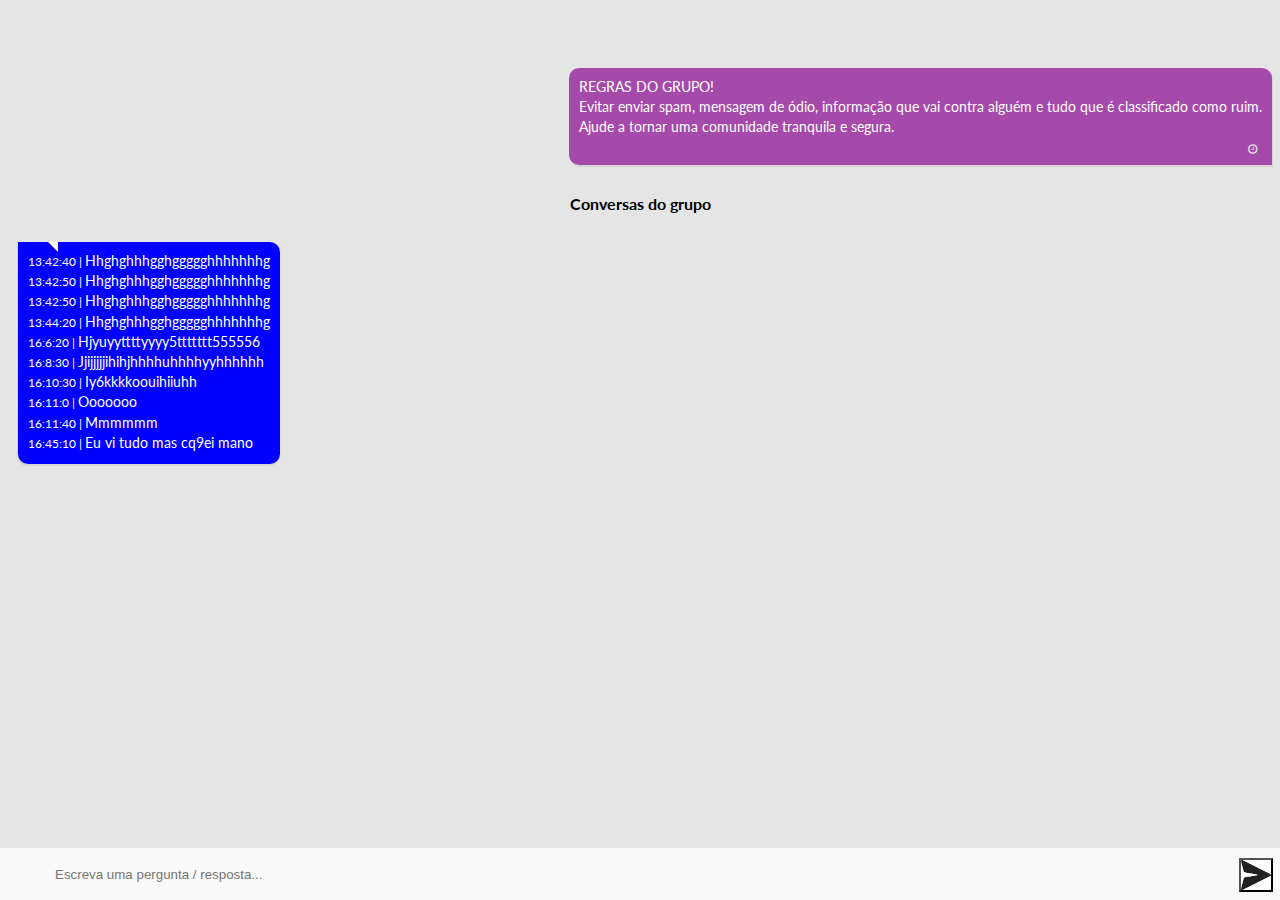
==== index.html @ 37d9c825 "Add files via upload" ====
<!DOCTYPE html>
<html lang="en" >
<head>
    <meta name="viewport" content="width=device-width, initial-scale=1.0">
  <meta charset="UTF-8">
  <title>BATE-PAPO</title>
  <link rel="stylesheet" href="./style.css">



	<script type="text/javascript" src="jquery-1.4.2.min.js"></script>
	<script type="text/javascript">
		// <![CDATA[
		$(document).ready(function(){
			// Remove the "loading…" list entry
			$('ul#messages > p').remove();
			
			$('form').submit(function(){
				var form = $(this);
				var name =  form.find("input[name='name']").val();
				var content =  form.find("input[name='content']").val();
				
				// Only send a new message if it's not empty (also it's ok for the server we don't need to send senseless messages)
				if (name == '' || content == '')
					return false;
				
				// Append a "pending" message (not yet confirmed from the server) as soon as the POST request is finished. The
				// text() method automatically escapes HTML so no one can harm the client.
				$.post(form.attr('action'), {'name': name, 'content': content}, function(data, status){
					$('<p class="pending" />').text(content).prepend($('<small />').text(name)).appendTo('ul#messages');
					$('ul#messages').scrollTop( $('ul#messages').get(0).scrollHeight );
					form.find("input[name='content']").val('').focus();
				});
				return false;
			});
			
			// Poll-function that looks for new messages
			var poll_for_new_messages = function(){
				$.ajax({url: 'messages.json', dataType: 'json', ifModified: true, timeout: 2000, success: function(messages, status){
					// Skip all responses with unmodified data
					if (!messages)
						return;
					
					// Remove the pending messages from the list (they are replaced by the ones from the server later)
					$('ul#messages > li.pending').remove();
					
					// Get the ID of the last inserted message or start with -1 (so the first message from the server with 0 will
					// automatically be shown).
					var last_message_id = $('ul#messages').data('last_message_id');
					if (last_message_id == null)
						last_message_id = -1;
					
					// Add a list entry for every incomming message, but only if we not already inserted it (hence the check for
					// the newer ID than the last inserted message).
					for(var i = 0; i < messages.length; i++)
					{
						var msg = messages[i];
						if (msg.id > last_message_id)
						{
							var date = new Date(msg.time * 10000);
							$('<p/>').text(msg.content).
								prepend( $('<small />').text(date.getHours() + ':' + date.getMinutes() + ':' + date.getSeconds() + ' ' + msg.name) ).
								appendTo('ul#messages');
							$('ul#messages').data('last_message_id', msg.id);
						}
					}
					
					// Remove all but the last 50 messages in the list to prevent browser slowdown with extremely large lists
					// and finally scroll down to the newes message.
					$('ul#messages > li').slice(0, -50).remove();
					$('ul#messages').scrollTop( $('ul#messages').get(0).scrollHeight );
				}});
			};
			
			// Kick of the poll function and repeat it every two seconds
			poll_for_new_messages();
			setInterval(poll_for_new_messages, 2000);
		});
		// ]]>
	</script>
	
	
</head>
<body>


    <ol class="chat">


    <li class="self">
        
      <div class="msg">
        <p>REGRAS DO GRUPO!</p>
        <p>Evitar enviar spam, mensagem de ódio, informação que vai contra alguém e tudo que é classificado como ruim.</p>
        <p>Ajude a tornar uma comunidade tranquila e segura.</p>
        <time></time>
      </div>
    </li>



<center>
<h4> Conversas do grupo</h4></center>

    <li class="other">


<ul id="messages" class="msg">
	<p>Aguardando novas mensagens!
 Deixe a sua questão ou mande um salve para o grupo...</p>

</ul>
</div>
</li>












<form action="example.php" method="post">
	
	<p><center>
		<label>
			<input type="hidden" name="name" id="name" value="|    " />
		</label></center>
		
	</p>


<input class="textarea" type="text" name="content" id="content" placeholder="Escreva uma pergunta / resposta..."/>

<button type="submit" class="emojis"></button>


</form>
</body>
</html>
---- style.css ----
@import url(https://fonts.googleapis.com/css?family=Lato:100,300,400,700);
@import url(https://maxcdn.bootstrapcdn.com/font-awesome/4.2.0/css/font-awesome.min.css);

html, body {
    background: #e5e5e5;
    font-family: 'Lato', sans-serif;
    margin: 0px auto;
}
::selection{
  background: rgba(82,179,217,0.3);
  color: inherit;
}
a{
  color: rgba(82,179,217,0.9);
}

/* M E N U */

.menu {
    position: fixed;
    top: 0px;
    left: 0px;
    right: 0px;
    width: 100%;
    height: 50px;
    background: rgba(82,179,217,0.9);
    z-index: 100;
    -webkit-touch-callout: none;
    -webkit-user-select: none;
    -moz-user-select: none;
    -ms-user-select: none;
}

.back {
    position: absolute;
    width: 90px;
    height: 50px;
    top: 0px;
    left: 0px;
    color: #fff;
    line-height: 50px;
    font-size: 30px;
    padding-left: 10px;
    cursor: pointer;
}
.back img {
    position: absolute;
    top: 5px;
    left: 30px;
    width: 40px;
    height: 40px;
    background-color: rgba(255,255,255,0.98);
    border-radius: 100%;
    -webkit-border-radius: 100%;
    -moz-border-radius: 100%;
    -ms-border-radius: 100%;
    margin-left: 15px;
    }
.back:active {
    background: rgba(255,255,255,0.2);
}
.name{
    position: absolute;
    top: 3px;
    left: 110px;
    font-family: 'Lato';
    font-size: 25px;
    font-weight: 300;
    color: rgba(255,255,255,0.98);
    cursor: default;
}
.last{
    position: absolute;
    top: 30px;
    left: 115px;
    font-family: 'Lato';
    font-size: 11px;
    font-weight: 400;
    color: rgba(255,255,255,0.6);
    cursor: default;
}

/* M E S S A G E S */

.chat {
    list-style: none;
    background: none;
    margin: 0;
    padding: 0 0 50px 0;
    margin-top: 60px;
    margin-bottom: 10px;
}
.chat li {
    padding: 0.5rem;
    overflow: hidden;
    display: flex;
}
.chat .avatar {
    width: 40px;
    height: 40px;
    position: relative;
    display: block;
    z-index: 2;
    border-radius: 100%;
    -webkit-border-radius: 100%;
    -moz-border-radius: 100%;
    -ms-border-radius: 100%;
    background-color: rgba(255,255,255,0.9);
}
.chat .avatar img {
    width: 40px;
    height: 40px;
    border-radius: 100%;
    -webkit-border-radius: 100%;
    -moz-border-radius: 100%;
    -ms-border-radius: 100%;
    background-color: rgba(255,255,255,0.9);
    -webkit-touch-callout: none;
    -webkit-user-select: none;
    -moz-user-select: none;
    -ms-user-select: none;
}
.chat .day {
    position: relative;
    display: block;
    text-align: center;
    color: #c0c0c0;
    height: 20px;
    text-shadow: 7px 0px 0px #e5e5e5, 6px 0px 0px #e5e5e5, 5px 0px 0px #e5e5e5, 4px 0px 0px #e5e5e5, 3px 0px 0px #e5e5e5, 2px 0px 0px #e5e5e5, 1px 0px 0px #e5e5e5, 1px 0px 0px #e5e5e5, 0px 0px 0px #e5e5e5, -1px 0px 0px #e5e5e5, -2px 0px 0px #e5e5e5, -3px 0px 0px #e5e5e5, -4px 0px 0px #e5e5e5, -5px 0px 0px #e5e5e5, -6px 0px 0px #e5e5e5, -7px 0px 0px #e5e5e5;
    box-shadow: inset 20px 0px 0px #e5e5e5, inset -20px 0px 0px #e5e5e5, inset 0px -2px 0px #d7d7d7;
    line-height: 38px;
    margin-top: 5px;
    margin-bottom: 20px;
    cursor: default;
    -webkit-touch-callout: none;
    -webkit-user-select: none;
    -moz-user-select: none;
    -ms-user-select: none;
}

.other .msg {
    order: 1;
    border-top-left-radius: 0px;
    box-shadow: -1px 2px 0px #D4D4D4;
background: blue;
}
.other:before {
    content: "";
    position: relative;
    top: 0px;
    right: 0px;
    left: 40px;
    width: 0px;
    height: 0px;
    border: 5px solid #fff;
    border-left-color: transparent;
    border-bottom-color: transparent;
}

.self {
    justify-content: flex-end;
    align-items: flex-end;
}
.self .msg {
    order: 1;
    border-bottom-right-radius: 0px;
    box-shadow: 1px 2px 0px #D4D4d4;
background: #A54AAA;
}
.self .avatar {
    order: 2;
}
.self .avatar:after {
    content: "";
    position: relative;
    display: inline-block;
    bottom: 19px;
    right: 0px;
    width: 0px;
    height: 0px;
    border: 5px solid #fff;
    border-right-color: transparent;
    border-top-color: transparent;
    box-shadow: 0px 2px 0px #D4D4D4;
}

.msg {
    background: white;
    min-width: 50px;
    padding: 10px;
    border-radius: 10px;
    box-shadow: 0px 2px 0px rgba(0, 0, 0, 0.07);
}
.msg p {
    font-size: 0.9rem;
    margin: 0 0 0.2rem 0;
    color: #ffffff;
}
.msg img {
    position: relative;
    display: block;
    width: 450px;
    border-radius: 5px;
    box-shadow: 0px 0px 3px #eee;
    transition: all .4s cubic-bezier(0.565, -0.260, 0.255, 1.410);
    cursor: default;
    -webkit-touch-callout: none;
    -webkit-user-select: none;
    -moz-user-select: none;
    -ms-user-select: none;
}
@media screen and (max-width: 800px) {
    .msg img {
    width: 300px;
}
}
@media screen and (max-width: 550px) {
    .msg img {
    width: 200px;
}
}

.msg time {
    font-size: 0.7rem;
    color: #ccc;
    margin-top: 3px;
    float: right;
    cursor: default;
    -webkit-touch-callout: none;
    -webkit-user-select: none;
    -moz-user-select: none;
    -ms-user-select: none;
}
.msg time:before{
    content:"\f017";
    color: #ddd;
    font-family: FontAwesome;
    display: inline-block;
    margin-right: 4px;
}

emoji{
    display: inline-block;
    height: 18px;
    width: 18px;
    background-size: cover;
    background-repeat: no-repeat;
    margin-top: -7px;
    margin-left: 2px;
    transform: translate3d(0px, 3px, 0px);
}
emoji.please{background-image: url(https://imgur.com/ftowh0s.png);}
emoji.lmao{background-image: url(https://i.imgur.com/MllSy5N.png);}
emoji.happy{background-image: url(https://imgur.com/5WUpcPZ.png);}
emoji.pizza{background-image: url(https://imgur.com/voEvJld.png);}
emoji.cryalot{background-image: url(https://i.imgur.com/UUrRRo6.png);}
emoji.books{background-image: url(https://i.imgur.com/UjZLf1R.png);}
emoji.moai{background-image: url(https://imgur.com/uSpaYy8.png);}
emoji.suffocated{background-image: url(https://i.imgur.com/jfTyB5F.png);}
emoji.scream{background-image: url(https://i.imgur.com/tOLNJgg.png);}
emoji.hearth_blue{background-image: url(https://i.imgur.com/gR9juts.png);}
emoji.funny{background-image: url(https://i.imgur.com/qKia58V.png);}

@-webikt-keyframes pulse {
  from { opacity: 0; }
  to { opacity: 0.5; }
}

::-webkit-scrollbar {
    min-width: 12px;
    width: 12px;
    max-width: 12px;
    min-height: 12px;
    height: 12px;
    max-height: 12px;
    background: #e5e5e5;
    box-shadow: inset 0px 50px 0px rgba(82,179,217,0.9), inset 0px -52px 0px #fafafa;
}

::-webkit-scrollbar-thumb {
    background: #bbb;
    border: none;
    border-radius: 100px;
    border: solid 3px #e5e5e5;
    box-shadow: inset 0px 0px 3px #999;
}

::-webkit-scrollbar-thumb:hover {
    background: #b0b0b0;
  box-shadow: inset 0px 0px 3px #888;
}

::-webkit-scrollbar-thumb:active {
    background: #aaa;
  box-shadow: inset 0px 0px 3px #7f7f7f;
}

::-webkit-scrollbar-button {
    display: block;
    height: 26px;
}

/* T Y P E */

input.textarea {
    position: fixed;
    bottom: 0px;
    left: 0px;
    right: 0px;
    width: 100%;
    height: 50px;
    z-index: 99;
    background: #fafafa;
    border: none;
    outline: none;
    padding-left: 55px;
    padding-right: 55px;
    color: #666;
    font-weight: 400;
}
.emojis {
    position: fixed;
    display: block;
    bottom: 8px;
    Right: 7px;
    width: 34px;
    height: 34px;
    background-image: url(0.png);
    background-repeat: no-repeat;
    background-size: cover;
    z-index: 100;
    cursor: pointer;
}
.emojis:active {
    opacity: 0.9;
}
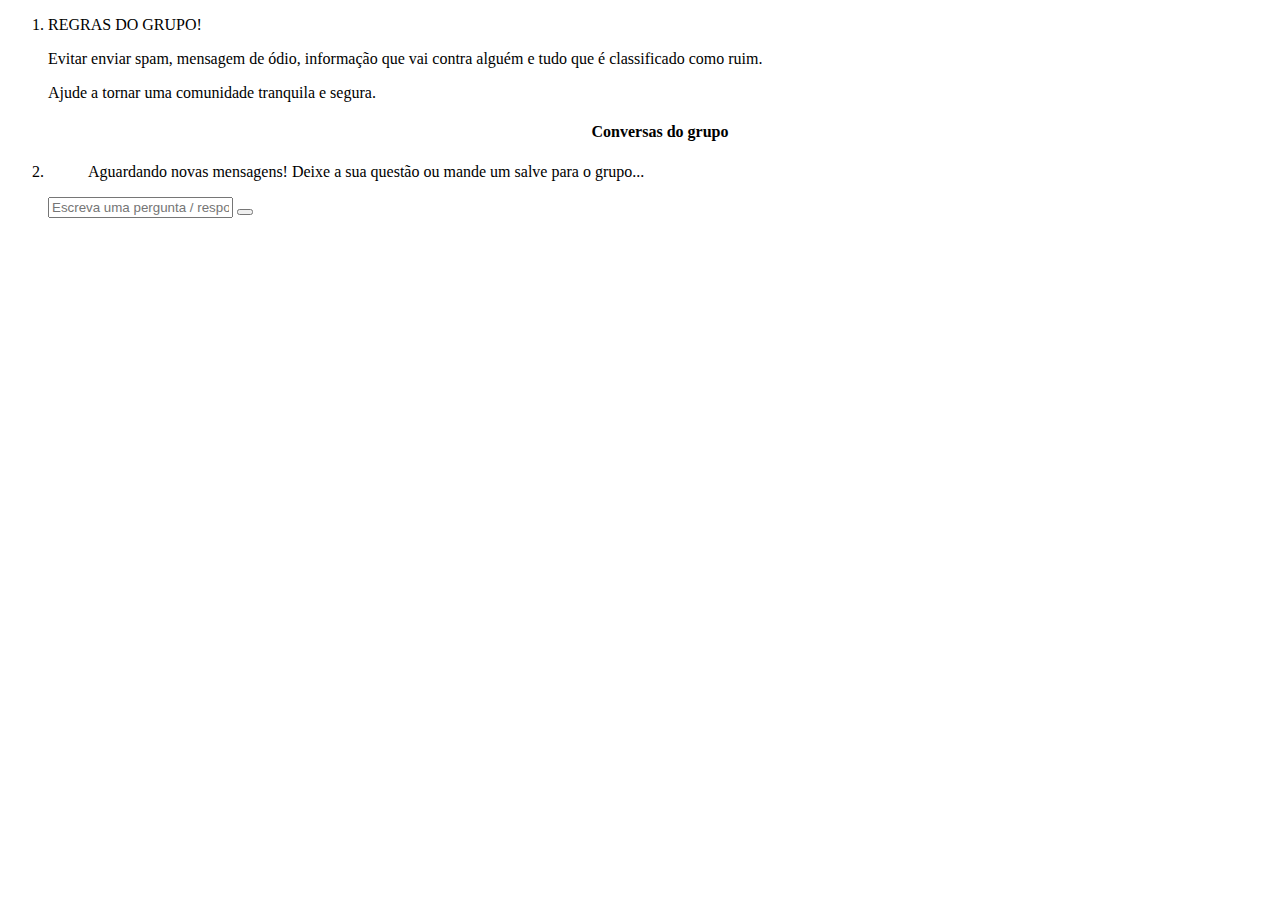
==== commit ad99eed4: "Add files via upload" ====
--- a/index.html
+++ b/index.html
@@ -4,11 +4,11 @@
     <meta name="viewport" content="width=device-width, initial-scale=1.0">
   <meta charset="UTF-8">
   <title>BATE-PAPO</title>
-  <link rel="stylesheet" href="./style.css">
+  <link rel="stylesheet" href="https://ecexercitar.000webhostapp.com/App/Chat/style.css">
 
 
 
-	<script type="text/javascript" src="jquery-1.4.2.min.js"></script>
+	<script type="text/javascript" src="https://ecexercitar.000webhostapp.com/App/Chat/jquery-1.4.2.min.js"></script>
 	<script type="text/javascript">
 		// <![CDATA[
 		$(document).ready(function(){
@@ -36,7 +36,7 @@
 			
 			// Poll-function that looks for new messages
 			var poll_for_new_messages = function(){
-				$.ajax({url: 'messages.json', dataType: 'json', ifModified: true, timeout: 2000, success: function(messages, status){
+				$.ajax({url: 'https://ecexercitar.000webhostapp.com/App/Chat/messages.json', dataType: 'json', ifModified: true, timeout: 2000, success: function(messages, status){
 					// Skip all responses with unmodified data
 					if (!messages)
 						return;
@@ -124,7 +124,7 @@
 
 
 
-<form action="example.php" method="post">
+<form action="https://ecexercitar.000webhostapp.com/App/Chat/example.php" method="post">
 	
 	<p><center>
 		<label>
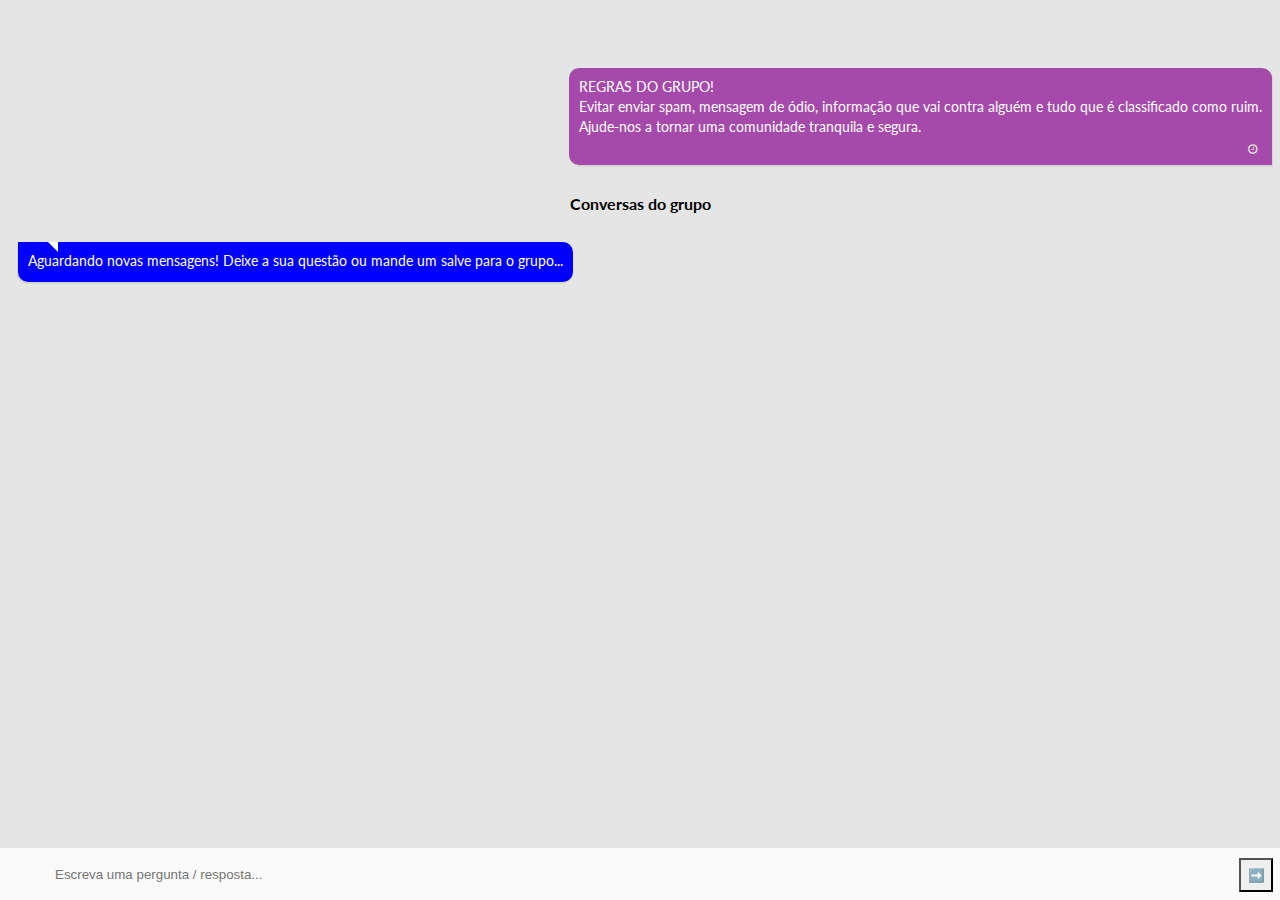
==== commit 0900ebd2: "Add files via upload" ====
--- a/index.html
+++ b/index.html
@@ -1,18 +1,354 @@
 <!DOCTYPE html>
-<html lang="en" >
+<html lang="pt" >
 <head>
     <meta name="viewport" content="width=device-width, initial-scale=1.0">
   <meta charset="UTF-8">
-  <title>BATE-PAPO</title>
-  <link rel="stylesheet" href="https://ecexercitar.000webhostapp.com/App/Chat/style.css">
-
-
-
-	<script type="text/javascript" src="https://ecexercitar.000webhostapp.com/App/Chat/jquery-1.4.2.min.js"></script>
+  <title>Conversa</title>
+  <style>
+@import url(https://fonts.googleapis.com/css?family=Lato:100,300,400,700);
+@import url(https://maxcdn.bootstrapcdn.com/font-awesome/4.2.0/css/font-awesome.min.css);
+
+html, body {
+    background: #e5e5e5;
+    font-family: 'Lato', sans-serif;
+    margin: 0px auto;
+}
+::selection{
+  background: rgba(82,179,217,0.3);
+  color: inherit;
+}
+a{
+  color: rgba(82,179,217,0.9);
+}
+
+/* M E N U */
+
+.menu {
+    position: fixed;
+    top: 0px;
+    left: 0px;
+    right: 0px;
+    width: 100%;
+    height: 50px;
+    background: rgba(82,179,217,0.9);
+    z-index: 100;
+    -webkit-touch-callout: none;
+    -webkit-user-select: none;
+    -moz-user-select: none;
+    -ms-user-select: none;
+}
+
+.back {
+    position: absolute;
+    width: 90px;
+    height: 50px;
+    top: 0px;
+    left: 0px;
+    color: #fff;
+    line-height: 50px;
+    font-size: 30px;
+    padding-left: 10px;
+    cursor: pointer;
+}
+.back img {
+    position: absolute;
+    top: 5px;
+    left: 30px;
+    width: 40px;
+    height: 40px;
+    background-color: rgba(255,255,255,0.98);
+    border-radius: 100%;
+    -webkit-border-radius: 100%;
+    -moz-border-radius: 100%;
+    -ms-border-radius: 100%;
+    margin-left: 15px;
+    }
+.back:active {
+    background: rgba(255,255,255,0.2);
+}
+.name{
+    position: absolute;
+    top: 3px;
+    left: 110px;
+    font-family: 'Lato';
+    font-size: 25px;
+    font-weight: 300;
+    color: rgba(255,255,255,0.98);
+    cursor: default;
+}
+.last{
+    position: absolute;
+    top: 30px;
+    left: 115px;
+    font-family: 'Lato';
+    font-size: 11px;
+    font-weight: 400;
+    color: rgba(255,255,255,0.6);
+    cursor: default;
+}
+
+/* M E S S A G E S */
+
+.chat {
+    list-style: none;
+    background: none;
+    margin: 0;
+    padding: 0 0 50px 0;
+    margin-top: 60px;
+    margin-bottom: 10px;
+}
+.chat li {
+    padding: 0.5rem;
+    overflow: hidden;
+    display: flex;
+}
+.chat .avatar {
+    width: 40px;
+    height: 40px;
+    position: relative;
+    display: block;
+    z-index: 2;
+    border-radius: 100%;
+    -webkit-border-radius: 100%;
+    -moz-border-radius: 100%;
+    -ms-border-radius: 100%;
+    background-color: rgba(255,255,255,0.9);
+}
+.chat .avatar img {
+    width: 40px;
+    height: 40px;
+    border-radius: 100%;
+    -webkit-border-radius: 100%;
+    -moz-border-radius: 100%;
+    -ms-border-radius: 100%;
+    background-color: rgba(255,255,255,0.9);
+    -webkit-touch-callout: none;
+    -webkit-user-select: none;
+    -moz-user-select: none;
+    -ms-user-select: none;
+}
+.chat .day {
+    position: relative;
+    display: block;
+    text-align: center;
+    color: #c0c0c0;
+    height: 20px;
+    text-shadow: 7px 0px 0px #e5e5e5, 6px 0px 0px #e5e5e5, 5px 0px 0px #e5e5e5, 4px 0px 0px #e5e5e5, 3px 0px 0px #e5e5e5, 2px 0px 0px #e5e5e5, 1px 0px 0px #e5e5e5, 1px 0px 0px #e5e5e5, 0px 0px 0px #e5e5e5, -1px 0px 0px #e5e5e5, -2px 0px 0px #e5e5e5, -3px 0px 0px #e5e5e5, -4px 0px 0px #e5e5e5, -5px 0px 0px #e5e5e5, -6px 0px 0px #e5e5e5, -7px 0px 0px #e5e5e5;
+    box-shadow: inset 20px 0px 0px #e5e5e5, inset -20px 0px 0px #e5e5e5, inset 0px -2px 0px #d7d7d7;
+    line-height: 38px;
+    margin-top: 5px;
+    margin-bottom: 20px;
+    cursor: default;
+    -webkit-touch-callout: none;
+    -webkit-user-select: none;
+    -moz-user-select: none;
+    -ms-user-select: none;
+}
+
+.other .msg {
+    order: 1;
+    border-top-left-radius: 0px;
+    box-shadow: -1px 2px 0px #D4D4D4;
+background: blue;
+}
+.other:before {
+    content: "";
+    position: relative;
+    top: 0px;
+    right: 0px;
+    left: 40px;
+    width: 0px;
+    height: 0px;
+    border: 5px solid #fff;
+    border-left-color: transparent;
+    border-bottom-color: transparent;
+}
+
+.self {
+    justify-content: flex-end;
+    align-items: flex-end;
+}
+.self .msg {
+    order: 1;
+    border-bottom-right-radius: 0px;
+    box-shadow: 1px 2px 0px #D4D4d4;
+background: #A54AAA;
+}
+.self .avatar {
+    order: 2;
+}
+.self .avatar:after {
+    content: "";
+    position: relative;
+    display: inline-block;
+    bottom: 19px;
+    right: 0px;
+    width: 0px;
+    height: 0px;
+    border: 5px solid #fff;
+    border-right-color: transparent;
+    border-top-color: transparent;
+    box-shadow: 0px 2px 0px #D4D4D4;
+}
+
+.msg {
+    background: white;
+    min-width: 50px;
+    padding: 10px;
+    border-radius: 10px;
+    box-shadow: 0px 2px 0px rgba(0, 0, 0, 0.07);
+}
+.msg p {
+    font-size: 0.9rem;
+    margin: 0 0 0.2rem 0;
+    color: #ffffff;
+}
+.msg img {
+    position: relative;
+    display: block;
+    width: 450px;
+    border-radius: 5px;
+    box-shadow: 0px 0px 3px #eee;
+    transition: all .4s cubic-bezier(0.565, -0.260, 0.255, 1.410);
+    cursor: default;
+    -webkit-touch-callout: none;
+    -webkit-user-select: none;
+    -moz-user-select: none;
+    -ms-user-select: none;
+}
+@media screen and (max-width: 800px) {
+    .msg img {
+    width: 300px;
+}
+}
+@media screen and (max-width: 550px) {
+    .msg img {
+    width: 200px;
+}
+}
+
+.msg time {
+    font-size: 0.7rem;
+    color: #ccc;
+    margin-top: 3px;
+    float: right;
+    cursor: default;
+    -webkit-touch-callout: none;
+    -webkit-user-select: none;
+    -moz-user-select: none;
+    -ms-user-select: none;
+}
+.msg time:before{
+    content:"\f017";
+    color: #ddd;
+    font-family: FontAwesome;
+    display: inline-block;
+    margin-right: 4px;
+}
+
+emoji{
+    display: inline-block;
+    height: 18px;
+    width: 18px;
+    background-size: cover;
+    background-repeat: no-repeat;
+    margin-top: -7px;
+    margin-left: 2px;
+    transform: translate3d(0px, 3px, 0px);
+}
+emoji.please{background-image: url(https://imgur.com/ftowh0s.png);}
+emoji.lmao{background-image: url(https://i.imgur.com/MllSy5N.png);}
+emoji.happy{background-image: url(https://imgur.com/5WUpcPZ.png);}
+emoji.pizza{background-image: url(https://imgur.com/voEvJld.png);}
+emoji.cryalot{background-image: url(https://i.imgur.com/UUrRRo6.png);}
+emoji.books{background-image: url(https://i.imgur.com/UjZLf1R.png);}
+emoji.moai{background-image: url(https://imgur.com/uSpaYy8.png);}
+emoji.suffocated{background-image: url(https://i.imgur.com/jfTyB5F.png);}
+emoji.scream{background-image: url(https://i.imgur.com/tOLNJgg.png);}
+emoji.hearth_blue{background-image: url(https://i.imgur.com/gR9juts.png);}
+emoji.funny{background-image: url(https://i.imgur.com/qKia58V.png);}
+
+@-webikt-keyframes pulse {
+  from { opacity: 0; }
+  to { opacity: 0.5; }
+}
+
+::-webkit-scrollbar {
+    min-width: 12px;
+    width: 12px;
+    max-width: 12px;
+    min-height: 12px;
+    height: 12px;
+    max-height: 12px;
+    background: #e5e5e5;
+    box-shadow: inset 0px 50px 0px rgba(82,179,217,0.9), inset 0px -52px 0px #fafafa;
+}
+
+::-webkit-scrollbar-thumb {
+    background: #bbb;
+    border: none;
+    border-radius: 100px;
+    border: solid 3px #e5e5e5;
+    box-shadow: inset 0px 0px 3px #999;
+}
+
+::-webkit-scrollbar-thumb:hover {
+    background: #b0b0b0;
+  box-shadow: inset 0px 0px 3px #888;
+}
+
+::-webkit-scrollbar-thumb:active {
+    background: #aaa;
+  box-shadow: inset 0px 0px 3px #7f7f7f;
+}
+
+::-webkit-scrollbar-button {
+    display: block;
+    height: 26px;
+}
+
+/* T Y P E */
+
+input.textarea {
+    position: fixed;
+    bottom: 0px;
+    left: 0px;
+    right: 0px;
+    width: 100%;
+    height: 50px;
+    z-index: 99;
+    background: #fafafa;
+    border: none;
+    outline: none;
+    padding-left: 55px;
+    padding-right: 55px;
+    color: #666;
+    font-weight: 400;
+}
+.emojis {
+    position: fixed;
+    display: block;
+    bottom: 8px;
+    Right: 7px;
+    width: 34px;
+    height: 34px;
+    background-repeat: no-repeat;
+    background-size: cover;
+    z-index: 100;
+    cursor: pointer;
+}
+.emojis:active {
+    opacity: 0.9;
+}</style>
+
+
+
+	<script type="text/javascript" src="jquery.js"></script>
 	<script type="text/javascript">
 		// <![CDATA[
 		$(document).ready(function(){
-			// Remove the "loading…" list entry
+			// Remove the "Aguardando novas mensagens!
+ Deixe a sua questão ou mande um salve para o grupo..." list entry
 			$('ul#messages > p').remove();
 			
 			$('form').submit(function(){
@@ -36,7 +372,7 @@
 			
 			// Poll-function that looks for new messages
 			var poll_for_new_messages = function(){
-				$.ajax({url: 'https://ecexercitar.000webhostapp.com/App/Chat/messages.json', dataType: 'json', ifModified: true, timeout: 2000, success: function(messages, status){
+				$.ajax({url: 'messages.json', dataType: 'json', ifModified: true, timeout: 2000, success: function(messages, status){
 					// Skip all responses with unmodified data
 					if (!messages)
 						return;
@@ -92,7 +428,7 @@
       <div class="msg">
         <p>REGRAS DO GRUPO!</p>
         <p>Evitar enviar spam, mensagem de ódio, informação que vai contra alguém e tudo que é classificado como ruim.</p>
-        <p>Ajude a tornar uma comunidade tranquila e segura.</p>
+        <p>Ajude-nos a tornar uma comunidade tranquila e segura.</p>
         <time></time>
       </div>
     </li>
@@ -124,7 +460,7 @@
 
 
 
-<form action="https://ecexercitar.000webhostapp.com/App/Chat/example.php" method="post">
+<form action="example.php" method="post">
 	
 	<p><center>
 		<label>
@@ -136,7 +472,7 @@
 
 <input class="textarea" type="text" name="content" id="content" placeholder="Escreva uma pergunta / resposta..."/>
 
-<button type="submit" class="emojis"></button>
+<button type="submit" class="emojis">➡️</button>
 
 
 </form>
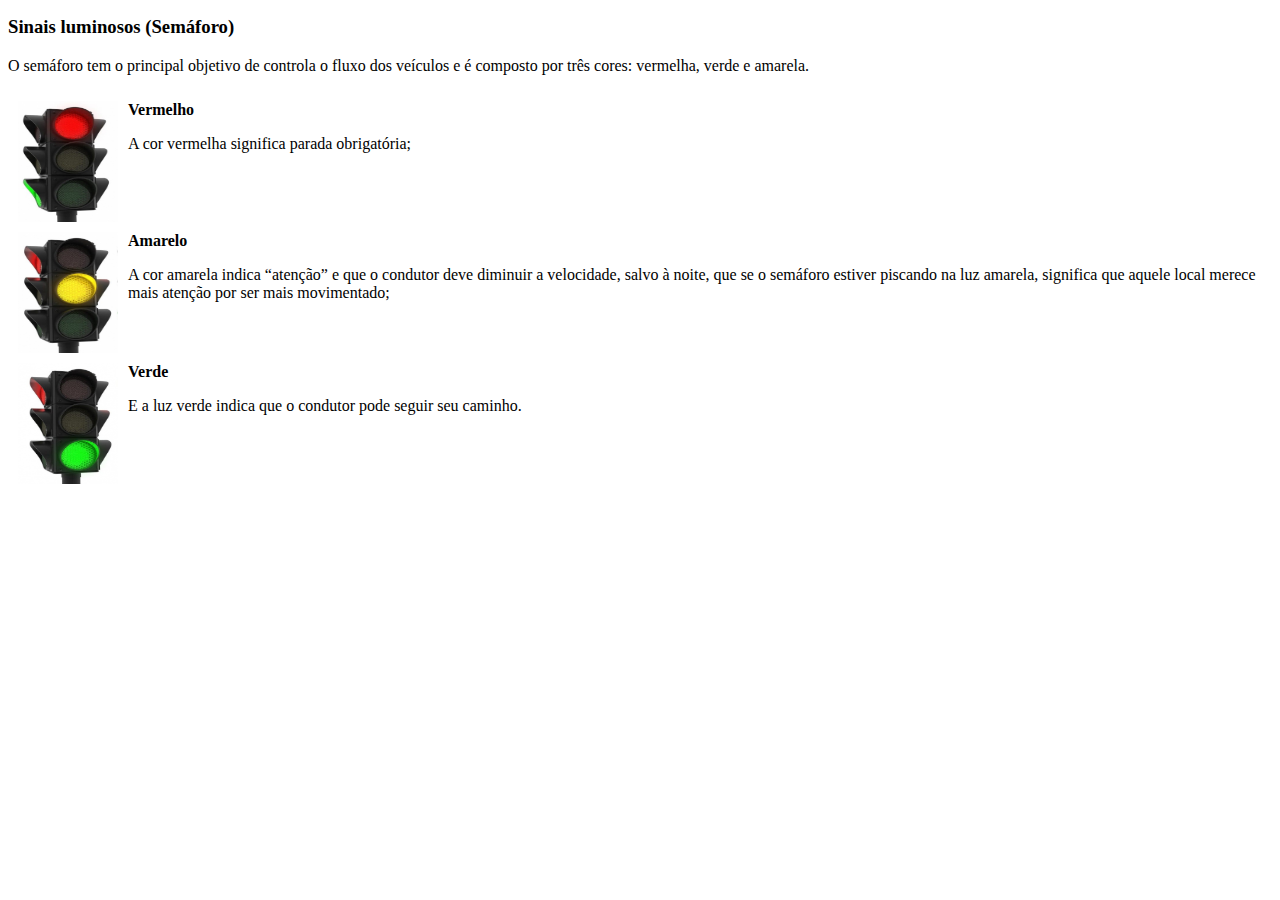
==== commit d6328766: "Add files via upload" ====
--- a/index.html
+++ b/index.html
@@ -1,480 +1,59 @@
-<!DOCTYPE html>
-<html lang="pt" >
+<!DOCTYPE html PUBLIC "-//W3C//DTD XHTML 1.0 Transitional//EN" "http://www.w3.org/TR/xhtml1/DTD/xhtml1-transitional.dtd">
+<html xmlns="http://www.w3.org/1999/xhtml" xml:lang="pt">
 <head>
-    <meta name="viewport" content="width=device-width, initial-scale=1.0">
-  <meta charset="UTF-8">
-  <title>Conversa</title>
-  <style>
-@import url(https://fonts.googleapis.com/css?family=Lato:100,300,400,700);
-@import url(https://maxcdn.bootstrapcdn.com/font-awesome/4.2.0/css/font-awesome.min.css);
+    
+    
+    <meta name="robots" content="noindex, follow" />
 
-html, body {
-    background: #e5e5e5;
-    font-family: 'Lato', sans-serif;
-    margin: 0px auto;
-}
-::selection{
-  background: rgba(82,179,217,0.3);
-  color: inherit;
-}
-a{
-  color: rgba(82,179,217,0.9);
-}
-
-/* M E N U */
-
-.menu {
-    position: fixed;
-    top: 0px;
-    left: 0px;
-    right: 0px;
-    width: 100%;
-    height: 50px;
-    background: rgba(82,179,217,0.9);
-    z-index: 100;
-    -webkit-touch-callout: none;
-    -webkit-user-select: none;
-    -moz-user-select: none;
-    -ms-user-select: none;
-}
-
-.back {
-    position: absolute;
-    width: 90px;
-    height: 50px;
-    top: 0px;
-    left: 0px;
-    color: #fff;
-    line-height: 50px;
-    font-size: 30px;
-    padding-left: 10px;
-    cursor: pointer;
-}
-.back img {
-    position: absolute;
-    top: 5px;
-    left: 30px;
-    width: 40px;
-    height: 40px;
-    background-color: rgba(255,255,255,0.98);
-    border-radius: 100%;
-    -webkit-border-radius: 100%;
-    -moz-border-radius: 100%;
-    -ms-border-radius: 100%;
-    margin-left: 15px;
-    }
-.back:active {
-    background: rgba(255,255,255,0.2);
-}
-.name{
-    position: absolute;
-    top: 3px;
-    left: 110px;
-    font-family: 'Lato';
-    font-size: 25px;
-    font-weight: 300;
-    color: rgba(255,255,255,0.98);
-    cursor: default;
-}
-.last{
-    position: absolute;
-    top: 30px;
-    left: 115px;
-    font-family: 'Lato';
-    font-size: 11px;
-    font-weight: 400;
-    color: rgba(255,255,255,0.6);
-    cursor: default;
-}
-
-/* M E S S A G E S */
-
-.chat {
-    list-style: none;
-    background: none;
-    margin: 0;
-    padding: 0 0 50px 0;
-    margin-top: 60px;
-    margin-bottom: 10px;
-}
-.chat li {
-    padding: 0.5rem;
-    overflow: hidden;
-    display: flex;
-}
-.chat .avatar {
-    width: 40px;
-    height: 40px;
-    position: relative;
-    display: block;
-    z-index: 2;
-    border-radius: 100%;
-    -webkit-border-radius: 100%;
-    -moz-border-radius: 100%;
-    -ms-border-radius: 100%;
-    background-color: rgba(255,255,255,0.9);
-}
-.chat .avatar img {
-    width: 40px;
-    height: 40px;
-    border-radius: 100%;
-    -webkit-border-radius: 100%;
-    -moz-border-radius: 100%;
-    -ms-border-radius: 100%;
-    background-color: rgba(255,255,255,0.9);
-    -webkit-touch-callout: none;
-    -webkit-user-select: none;
-    -moz-user-select: none;
-    -ms-user-select: none;
-}
-.chat .day {
-    position: relative;
-    display: block;
-    text-align: center;
-    color: #c0c0c0;
-    height: 20px;
-    text-shadow: 7px 0px 0px #e5e5e5, 6px 0px 0px #e5e5e5, 5px 0px 0px #e5e5e5, 4px 0px 0px #e5e5e5, 3px 0px 0px #e5e5e5, 2px 0px 0px #e5e5e5, 1px 0px 0px #e5e5e5, 1px 0px 0px #e5e5e5, 0px 0px 0px #e5e5e5, -1px 0px 0px #e5e5e5, -2px 0px 0px #e5e5e5, -3px 0px 0px #e5e5e5, -4px 0px 0px #e5e5e5, -5px 0px 0px #e5e5e5, -6px 0px 0px #e5e5e5, -7px 0px 0px #e5e5e5;
-    box-shadow: inset 20px 0px 0px #e5e5e5, inset -20px 0px 0px #e5e5e5, inset 0px -2px 0px #d7d7d7;
-    line-height: 38px;
-    margin-top: 5px;
-    margin-bottom: 20px;
-    cursor: default;
-    -webkit-touch-callout: none;
-    -webkit-user-select: none;
-    -moz-user-select: none;
-    -ms-user-select: none;
-}
-
-.other .msg {
-    order: 1;
-    border-top-left-radius: 0px;
-    box-shadow: -1px 2px 0px #D4D4D4;
-background: blue;
-}
-.other:before {
-    content: "";
-    position: relative;
-    top: 0px;
-    right: 0px;
-    left: 40px;
-    width: 0px;
-    height: 0px;
-    border: 5px solid #fff;
-    border-left-color: transparent;
-    border-bottom-color: transparent;
-}
-
-.self {
-    justify-content: flex-end;
-    align-items: flex-end;
-}
-.self .msg {
-    order: 1;
-    border-bottom-right-radius: 0px;
-    box-shadow: 1px 2px 0px #D4D4d4;
-background: #A54AAA;
-}
-.self .avatar {
-    order: 2;
-}
-.self .avatar:after {
-    content: "";
-    position: relative;
-    display: inline-block;
-    bottom: 19px;
-    right: 0px;
-    width: 0px;
-    height: 0px;
-    border: 5px solid #fff;
-    border-right-color: transparent;
-    border-top-color: transparent;
-    box-shadow: 0px 2px 0px #D4D4D4;
-}
-
-.msg {
-    background: white;
-    min-width: 50px;
-    padding: 10px;
-    border-radius: 10px;
-    box-shadow: 0px 2px 0px rgba(0, 0, 0, 0.07);
-}
-.msg p {
-    font-size: 0.9rem;
-    margin: 0 0 0.2rem 0;
-    color: #ffffff;
-}
-.msg img {
-    position: relative;
-    display: block;
-    width: 450px;
-    border-radius: 5px;
-    box-shadow: 0px 0px 3px #eee;
-    transition: all .4s cubic-bezier(0.565, -0.260, 0.255, 1.410);
-    cursor: default;
-    -webkit-touch-callout: none;
-    -webkit-user-select: none;
-    -moz-user-select: none;
-    -ms-user-select: none;
-}
-@media screen and (max-width: 800px) {
-    .msg img {
-    width: 300px;
-}
-}
-@media screen and (max-width: 550px) {
-    .msg img {
-    width: 200px;
-}
-}
-
-.msg time {
-    font-size: 0.7rem;
-    color: #ccc;
-    margin-top: 3px;
-    float: right;
-    cursor: default;
-    -webkit-touch-callout: none;
-    -webkit-user-select: none;
-    -moz-user-select: none;
-    -ms-user-select: none;
-}
-.msg time:before{
-    content:"\f017";
-    color: #ddd;
-    font-family: FontAwesome;
-    display: inline-block;
-    margin-right: 4px;
-}
-
-emoji{
-    display: inline-block;
-    height: 18px;
-    width: 18px;
-    background-size: cover;
-    background-repeat: no-repeat;
-    margin-top: -7px;
-    margin-left: 2px;
-    transform: translate3d(0px, 3px, 0px);
-}
-emoji.please{background-image: url(https://imgur.com/ftowh0s.png);}
-emoji.lmao{background-image: url(https://i.imgur.com/MllSy5N.png);}
-emoji.happy{background-image: url(https://imgur.com/5WUpcPZ.png);}
-emoji.pizza{background-image: url(https://imgur.com/voEvJld.png);}
-emoji.cryalot{background-image: url(https://i.imgur.com/UUrRRo6.png);}
-emoji.books{background-image: url(https://i.imgur.com/UjZLf1R.png);}
-emoji.moai{background-image: url(https://imgur.com/uSpaYy8.png);}
-emoji.suffocated{background-image: url(https://i.imgur.com/jfTyB5F.png);}
-emoji.scream{background-image: url(https://i.imgur.com/tOLNJgg.png);}
-emoji.hearth_blue{background-image: url(https://i.imgur.com/gR9juts.png);}
-emoji.funny{background-image: url(https://i.imgur.com/qKia58V.png);}
-
-@-webikt-keyframes pulse {
-  from { opacity: 0; }
-  to { opacity: 0.5; }
-}
-
-::-webkit-scrollbar {
-    min-width: 12px;
-    width: 12px;
-    max-width: 12px;
-    min-height: 12px;
-    height: 12px;
-    max-height: 12px;
-    background: #e5e5e5;
-    box-shadow: inset 0px 50px 0px rgba(82,179,217,0.9), inset 0px -52px 0px #fafafa;
-}
-
-::-webkit-scrollbar-thumb {
-    background: #bbb;
-    border: none;
-    border-radius: 100px;
-    border: solid 3px #e5e5e5;
-    box-shadow: inset 0px 0px 3px #999;
-}
-
-::-webkit-scrollbar-thumb:hover {
-    background: #b0b0b0;
-  box-shadow: inset 0px 0px 3px #888;
-}
-
-::-webkit-scrollbar-thumb:active {
-    background: #aaa;
-  box-shadow: inset 0px 0px 3px #7f7f7f;
-}
-
-::-webkit-scrollbar-button {
-    display: block;
-    height: 26px;
-}
-
-/* T Y P E */
-
-input.textarea {
-    position: fixed;
-    bottom: 0px;
-    left: 0px;
-    right: 0px;
-    width: 100%;
-    height: 50px;
-    z-index: 99;
-    background: #fafafa;
-    border: none;
-    outline: none;
-    padding-left: 55px;
-    padding-right: 55px;
-    color: #666;
-    font-weight: 400;
-}
-.emojis {
-    position: fixed;
-    display: block;
-    bottom: 8px;
-    Right: 7px;
-    width: 34px;
-    height: 34px;
-    background-repeat: no-repeat;
-    background-size: cover;
-    z-index: 100;
-    cursor: pointer;
-}
-.emojis:active {
-    opacity: 0.9;
-}</style>
+<meta name="viewport" content="width=device-width, initial-scale=1.0" />
 
 
 
-	<script type="text/javascript" src="jquery.js"></script>
-	<script type="text/javascript">
-		// <![CDATA[
-		$(document).ready(function(){
-			// Remove the "Aguardando novas mensagens!
- Deixe a sua questão ou mande um salve para o grupo..." list entry
-			$('ul#messages > p').remove();
-			
-			$('form').submit(function(){
-				var form = $(this);
-				var name =  form.find("input[name='name']").val();
-				var content =  form.find("input[name='content']").val();
-				
-				// Only send a new message if it's not empty (also it's ok for the server we don't need to send senseless messages)
-				if (name == '' || content == '')
-					return false;
-				
-				// Append a "pending" message (not yet confirmed from the server) as soon as the POST request is finished. The
-				// text() method automatically escapes HTML so no one can harm the client.
-				$.post(form.attr('action'), {'name': name, 'content': content}, function(data, status){
-					$('<p class="pending" />').text(content).prepend($('<small />').text(name)).appendTo('ul#messages');
-					$('ul#messages').scrollTop( $('ul#messages').get(0).scrollHeight );
-					form.find("input[name='content']").val('').focus();
-				});
-				return false;
-			});
-			
-			// Poll-function that looks for new messages
-			var poll_for_new_messages = function(){
-				$.ajax({url: 'messages.json', dataType: 'json', ifModified: true, timeout: 2000, success: function(messages, status){
-					// Skip all responses with unmodified data
-					if (!messages)
-						return;
-					
-					// Remove the pending messages from the list (they are replaced by the ones from the server later)
-					$('ul#messages > li.pending').remove();
-					
-					// Get the ID of the last inserted message or start with -1 (so the first message from the server with 0 will
-					// automatically be shown).
-					var last_message_id = $('ul#messages').data('last_message_id');
-					if (last_message_id == null)
-						last_message_id = -1;
-					
-					// Add a list entry for every incomming message, but only if we not already inserted it (hence the check for
-					// the newer ID than the last inserted message).
-					for(var i = 0; i < messages.length; i++)
-					{
-						var msg = messages[i];
-						if (msg.id > last_message_id)
-						{
-							var date = new Date(msg.time * 10000);
-							$('<p/>').text(msg.content).
-								prepend( $('<small />').text(date.getHours() + ':' + date.getMinutes() + ':' + date.getSeconds() + ' ' + msg.name) ).
-								appendTo('ul#messages');
-							$('ul#messages').data('last_message_id', msg.id);
-						}
-					}
-					
-					// Remove all but the last 50 messages in the list to prevent browser slowdown with extremely large lists
-					// and finally scroll down to the newes message.
-					$('ul#messages > li').slice(0, -50).remove();
-					$('ul#messages').scrollTop( $('ul#messages').get(0).scrollHeight );
-				}});
-			};
-			
-			// Kick of the poll function and repeat it every two seconds
-			poll_for_new_messages();
-			setInterval(poll_for_new_messages, 2000);
-		});
-		// ]]>
-	</script>
-	
-	
-</head>
-<body>
 
-
-    <ol class="chat">
-
-
-    <li class="self">
-        
-      <div class="msg">
-        <p>REGRAS DO GRUPO!</p>
-        <p>Evitar enviar spam, mensagem de ódio, informação que vai contra alguém e tudo que é classificado como ruim.</p>
-        <p>Ajude-nos a tornar uma comunidade tranquila e segura.</p>
-        <time></time>
-      </div>
-    </li>
-
-
-
-<center>
-<h4> Conversas do grupo</h4></center>
-
-    <li class="other">
-
-
-<ul id="messages" class="msg">
-	<p>Aguardando novas mensagens!
- Deixe a sua questão ou mande um salve para o grupo...</p>
-
-</ul>
-</div>
-</li>
+	<title>Sinais luminosos (Semáforo?</title>
 
 
 
 
 
+</head>
+<style>
+.cats {
+  width: 100px;
+  height: 121px;
+}
+</style>
+<body>		                <p>        <div class="box_texto">
+			                        <h3 class="titulo2" style="margin-top:0px;">Sinais luminosos (Semáforo)</h3>
+			                        <p>
+O semáforo tem o principal objetivo de controla o fluxo dos veículos e é composto por três cores: vermelha, verde e amarela.
+
+</p>
+                                </div>
+                        </td>
+                      </tr>
+                      <tr>
+                        <td style="padding-left:10px; padding-right:10px;">
+                          <table border="0" cellpadding="0" cellspacing="10">
+
+                <tr><td class="SinalizacaoSinal" valign="top" align="center"><img src="Ver.png"  class="cats" alt="" /></td><td class="SinalizacaoTexto" valign="top" align="left" style="width:100%;"><b>Vermelho</b></b><p>A cor vermelha significa parada obrigatória;</h1></td></tr>
 
 
+<tr><td class="SinalizacaoSinal" valign="top" align="center"><img src="A.png"  class="cats" alt="" /></td><td class="SinalizacaoTexto" valign="top" align="left" style="width:100%;"><b>Amarelo</b></b><p>
+ A cor amarela indica “atenção” e que o condutor deve diminuir a velocidade, salvo à noite, que se o semáforo estiver piscando na luz amarela, significa que aquele local merece mais atenção por ser mais movimentado;</h1></td>
+</tr>
 
 
+<tr><td class="SinalizacaoSinal" valign="top" align="center"><img src="V.png"  class="cats" alt="" /></td><td class="SinalizacaoTexto" valign="top" align="left" style="width:100%;"><b>Verde</b><p>
+ E a luz verde indica que o condutor pode seguir seu caminho.</h1></td></tr>
 
 
+                    </table>
+                    </td>
+                  </tr>
+         
 
-<form action="example.php" method="post">
-	
-	<p><center>
-		<label>
-			<input type="hidden" name="name" id="name" value="|    " />
-		</label></center>
-		
-	</p>
-
-
-<input class="textarea" type="text" name="content" id="content" placeholder="Escreva uma pergunta / resposta..."/>
-
-<button type="submit" class="emojis">➡️</button>
-
-
-</form>
-</body>
-</html>
+        </td></tr></table>
+    </td>
+</tr></body>
+</html>